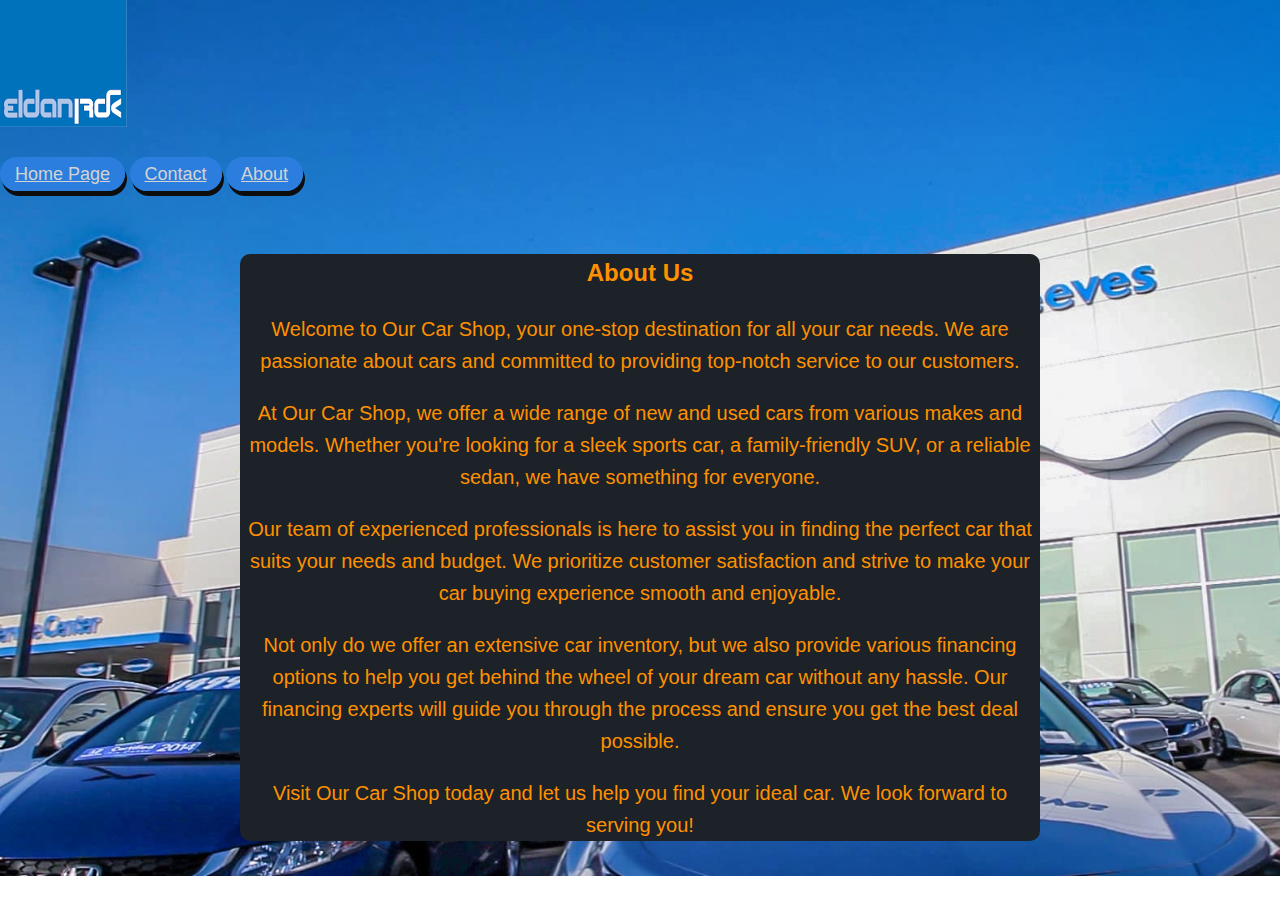
==== about.html @ 01c70d0b "Tons Of Stuff" ====
<!DOCTYPE html>
<html lang="en">

<head>
    <meta charset="UTF-8">
    <meta name="viewport" content="width=device-width, initial-scale=1.0">
    <title>Eldan Car Shop</title>
    <link rel="stylesheet" href="style.css">
    <a href="index.html"> <img src="images/eldan.png"></a>
    <style>
        /* Add your CSS styling here */
        body {
            font-family: Arial, sans-serif;
            line-height: 1.6;
            color: #ff9100;
            margin: 0;
            padding: 0;
        }

        header {
            background-color: #2b7edd;
            padding: 10px;
            color: #fff;
            text-align: center;
        }

        main {
            max-width: 800px;
            margin: 0 auto;
            padding: 20px;
        }

        h1 {
            font-size: 28px;
            margin-bottom: 20px;
        }

        h2 {
            font-size: 24px;
            margin-bottom: 10px;
        }

        p {
            font-size: 20px;
            font-weight: 300;
            margin-bottom: 15px;
        }
    </style>
</head>

<body>
    <br>
    <br>
    <nav>
        <!-- Add the "Contact" button to the navigation bar -->
        <a href="index.html" class="nav-button">Home Page</a>
        <a href="contact.html" class="nav-button">Contact</a>
        <a href="about.html" class="nav-button">About</a>
    </nav>
    <br>
    <main>
        <section class="textabout">
            <center>
                <h2>About Us</h2>
                <p>Welcome to Our Car Shop, your one-stop destination for all your car needs. We are passionate about
                    cars and committed to providing top-notch service to our customers.</p>
                <p>At Our Car Shop, we offer a wide range of new and used cars from various makes and models. Whether
                    you're looking for a sleek sports car, a family-friendly SUV, or a reliable sedan, we have something
                    for everyone.</p>
                <p>Our team of experienced professionals is here to assist you in finding the perfect car that suits
                    your needs and budget. We prioritize customer satisfaction and strive to make your car buying
                    experience smooth and enjoyable.</p>
                <p>Not only do we offer an extensive car inventory, but we also provide various financing options to
                    help you get behind the wheel of your dream car without any hassle. Our financing experts will guide
                    you through the process and ensure you get the best deal possible.</p>
                <p>Visit Our Car Shop today and let us help you find your ideal car. We look forward to serving you!</p>
            </center>
        </section>
    </main>
</body>

</html>
---- style.css ----
.carnavigation {
    padding: 10px;
    color: rgb(255, 255, 255);
    background-color: rgba(255, 0, 0, 0.90);
    border-radius: 30%;
    border-color: rgb(0, 0, 0);
}

.browsing {
    color: red;

}

img {
    max-width: 160px;
    margin-right: 20px;
}

.carlabel {
    color: rgb(226, 23, 152);
    font-size: 2.75vw;
    text-shadow: 1px 1px #000000;
}

.textabout {
    background-color: #1D2228;
    border-radius: 10px;
}

.imageborder {
    border-color: rgb(12, 7, 8);
    border-style: solid;
    border-width: 2px 2px 2px 2px;
    background-color: #afa9a9;
}

.nav-button {
    background-color: #2b7edd;
    color: rgb(211, 211, 211);
    border: none;
    padding: 7px 15px;
    font-size: 18px;
    cursor: pointer;
    border-radius: 125px;
    box-shadow: 2px 5px #0e0d0d;
}

.modal-title {
	font-weight: 600;
	font-size: 30px;
}

body {
    background-image: url('images/background.jpg');
    background-repeat: no-repeat;
    background-size: cover;
}
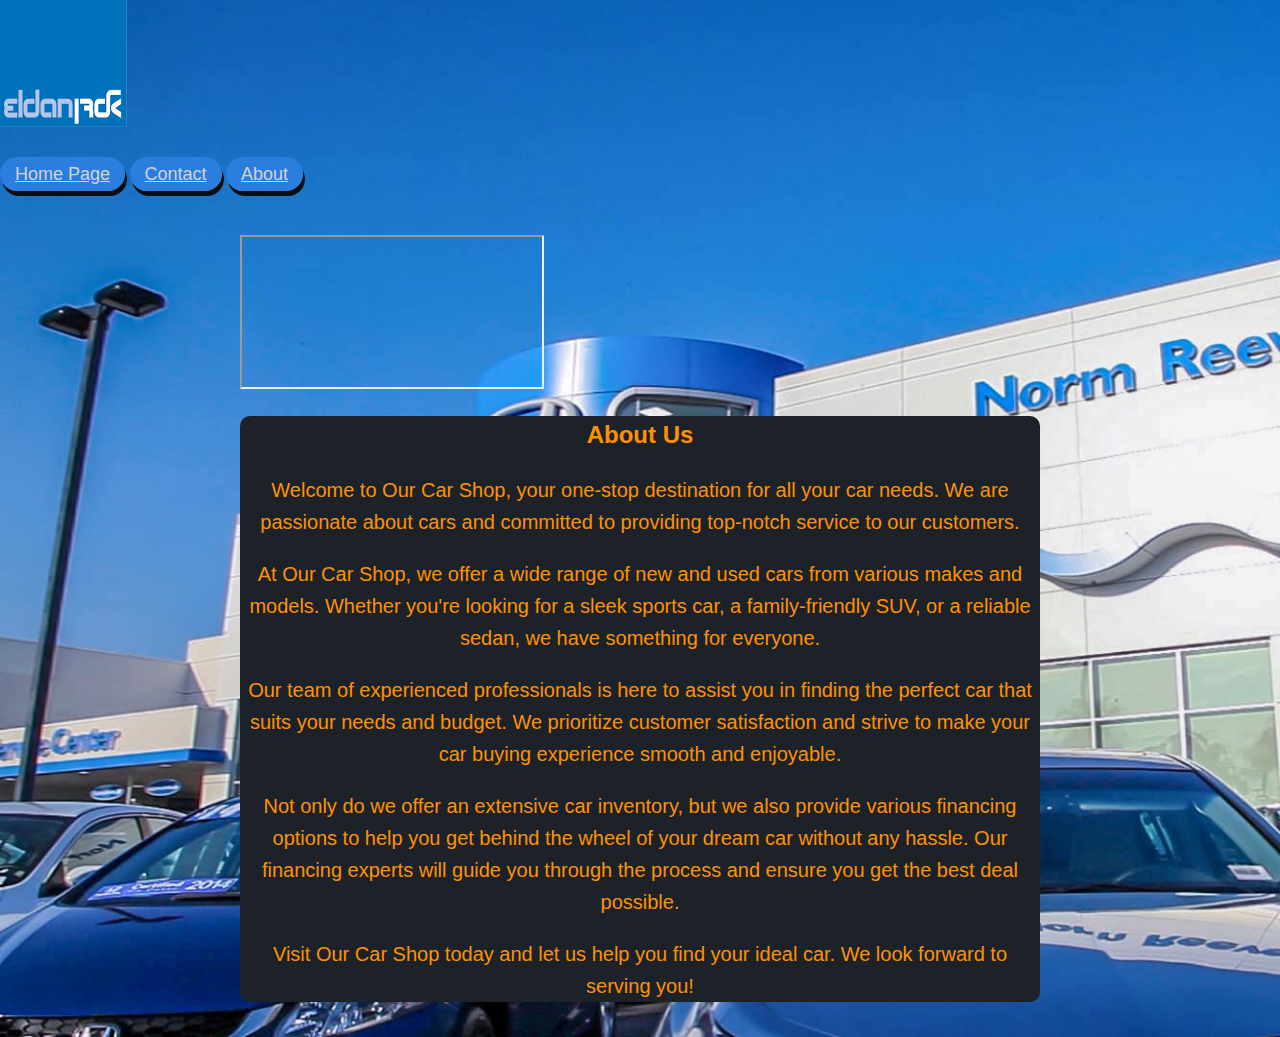
==== commit adc0f5ea: "new about html" ====
--- a/about.html
+++ b/about.html
@@ -59,6 +59,7 @@
     </nav>
     <br>
     <main>
+        <iframe src="https://www.w3schools.com" title="W3Schools Free Online Web Tutorials"></iframe>
         <section class="textabout">
             <center>
                 <h2>About Us</h2>
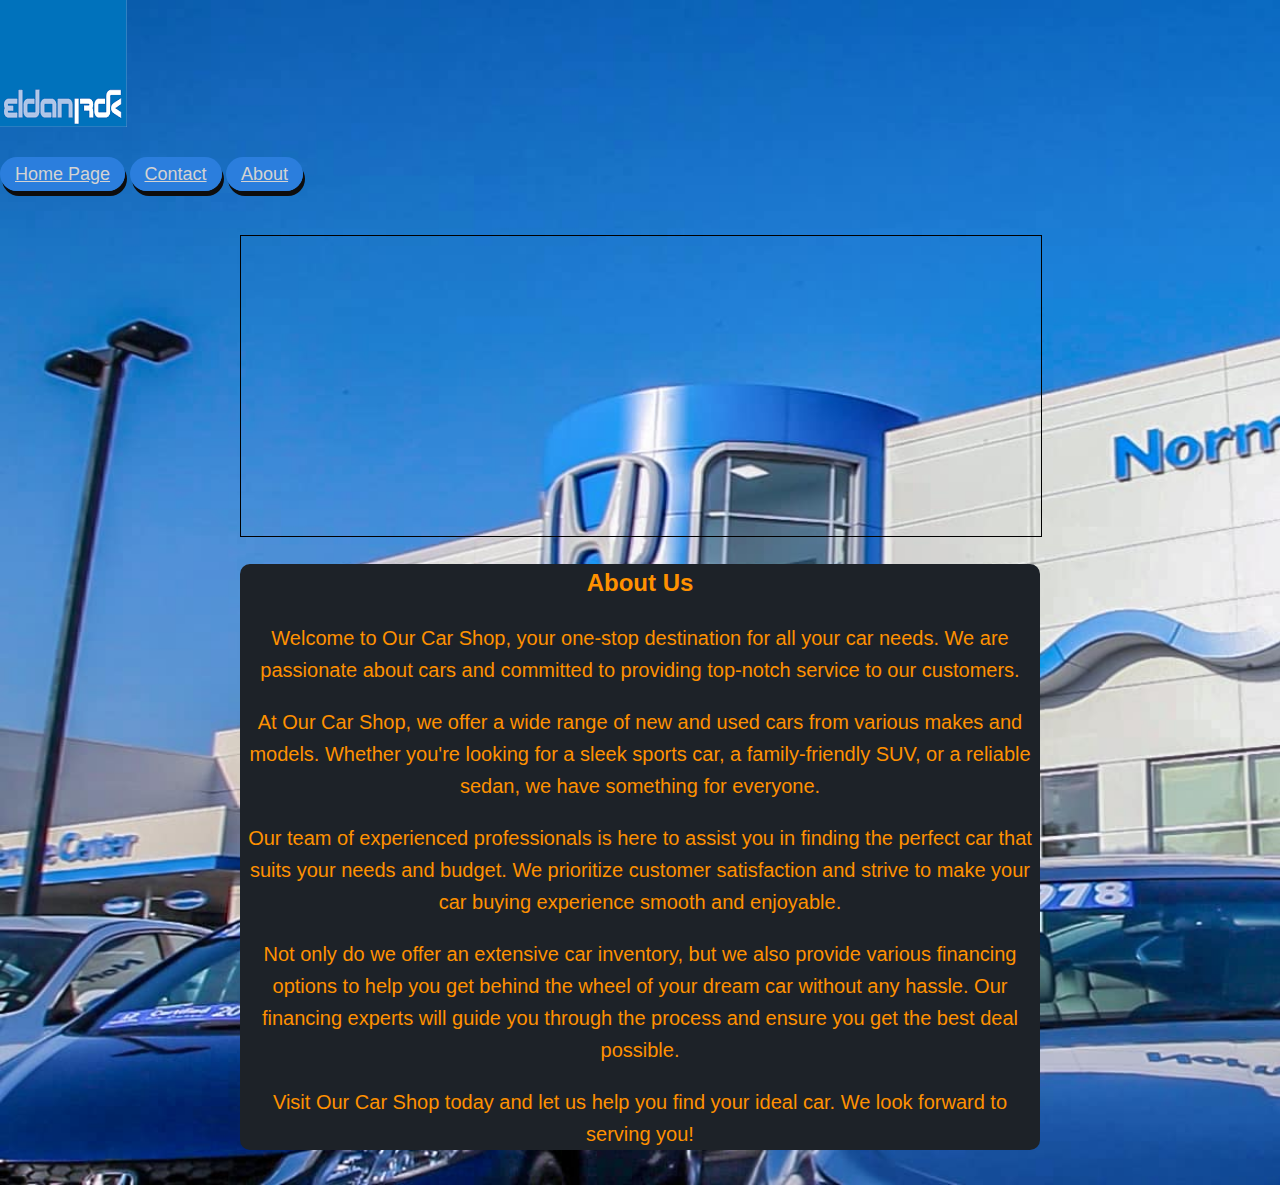
==== commit 76192692: "New Files Blah Blah" ====
--- a/about.html
+++ b/about.html
@@ -59,7 +59,9 @@
     </nav>
     <br>
     <main>
-        <iframe src="https://www.w3schools.com" title="W3Schools Free Online Web Tutorials"></iframe>
+
+
+        <iframe src="https://www.diffchecker.com/" width="100%" height="300" style="border:1px solid rgb(0, 0, 0);" title="Difference Checker"></iframe>
         <section class="textabout">
             <center>
                 <h2>About Us</h2>
--- a/style.css
+++ b/style.css
@@ -46,12 +46,78 @@
 }
 
 .modal-title {
-	font-weight: 600;
-	font-size: 30px;
+    font-weight: 600;
+    font-size: 30px;
 }
 
 body {
     background-image: url('images/background.jpg');
     background-repeat: no-repeat;
     background-size: cover;
+}
+
+
+/*Select*/
+
+
+.custom-select {
+    position: relative;
+    font-family: Arial;
+}
+
+.custom-select select {
+    display: none;
+    /*hide original SELECT element: */
+}
+
+.select-selected {
+    background-color: rgb(255, 139, 30);
+}
+
+/* Style the arrow inside the select element: */
+.select-selected:after {
+    position: absolute;
+    content: "";
+    top: 14px;
+    right: 10px;
+    width: 0;
+    height: 0;
+    border: 6px solid transparent;
+    border-color: #fff transparent transparent transparent;
+}
+
+/* Point the arrow upwards when the select box is open (active): */
+.select-selected.select-arrow-active:after {
+    border-color: transparent transparent #fff transparent;
+    top: 7px;
+}
+
+/* style the items (options), including the selected item: */
+.select-items div,
+.select-selected {
+    color: #ffffff;
+    padding: 8px 16px;
+    border: 1px solid transparent;
+    border-color: transparent transparent rgba(0, 0, 0, 0.1) transparent;
+    cursor: pointer;
+}
+
+/* Style items (options): */
+.select-items {
+    position: absolute;
+    background-color: DodgerBlue;
+    top: 100%;
+    left: 0;
+    right: 0;
+    z-index: 99;
+}
+
+/* Hide the items when the select box is closed: */
+.select-hide {
+    display: none;
+}
+
+.select-items div:hover,
+.same-as-selected {
+    background-color: rgba(0, 0, 0, 0.1);
 }